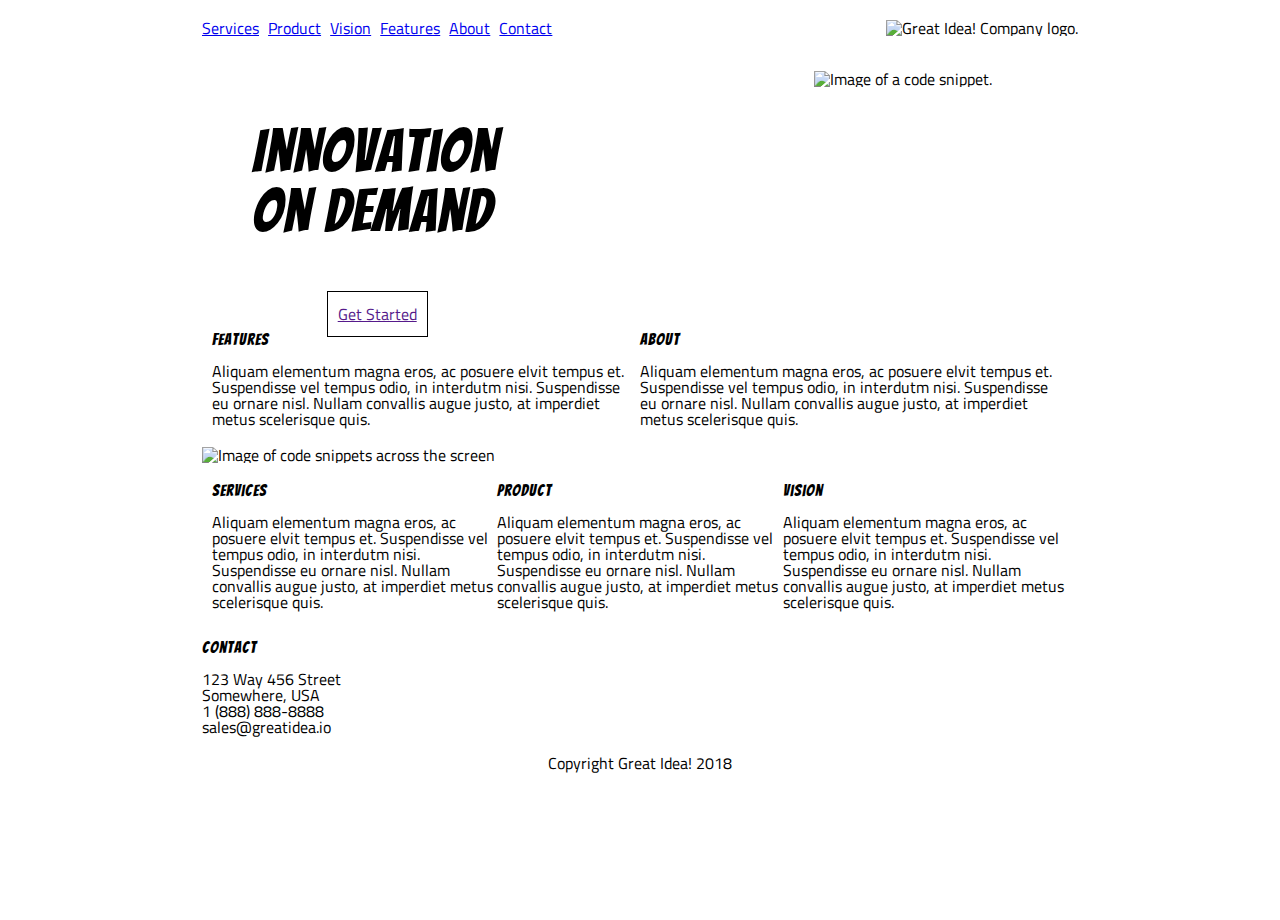
==== great-idea/index.html @ 549270c0 "changed services navigation to link" ====
<!doctype html>

<html lang="en">
<head>
  <meta charset="utf-8">

  <title>Great Idea!</title>

  <link href="https://fonts.googleapis.com/css?family=Bangers|Titillium+Web" rel="stylesheet">
  <link rel="stylesheet" href="css/index.css">

  <!--[if lt IE 9]>
    <script src="https://cdnjs.cloudflare.com/ajax/libs/html5shiv/3.7.3/html5shiv.js"></script>
  <![endif]-->
</head>

  <body>


      <div class="navigation">
        <nav>
      <a href= "services.html">Services</a>
      <a href= "#">Product</a>
      <a href= "#">Vision</a>
      <a href= "#">Features</a>
      <a href= "#">About</a>
      <a href= "#">Contact</a>
        </nav>
    
      <img class="logo" src="img/logo.png" alt="Great Idea! Company logo."></div>
      <header class= "head-section">
        <div class="header1">
        <h1>Innovation 
        On
      Demand</h1>
    
      <div id="startbutton">
       <a href "#">Get Started</a>
      </div>
    </div>
    <div class= "top-image">
      <img src="img/header-img.png" alt="Image of a code snippet.">
    </div>
      </header>
    
    <section>
    <div class="side-side">
      <div class= "features">
     <h2>Features</h2> 
      <p>Aliquam elementum magna eros, ac posuere elvit tempus et. Suspendisse vel tempus odio, in interdutm nisi. Suspendisse eu ornare nisl. Nullam convallis augue justo, at imperdiet metus scelerisque quis.</p>
    </div>
    
    <div class="about">
      <h2>About</h2>
      <p>Aliquam elementum magna eros, ac posuere elvit tempus et. Suspendisse vel tempus odio, in interdutm nisi. Suspendisse eu ornare nisl. Nullam convallis augue justo, at imperdiet metus scelerisque quis.</p>
    </div>
    </section>
    
    
      <img class="middle-img" src="img/mid-page-accent.jpg" alt="Image of code snippets across the screen">
    
      <section>
      <div class="side-side second">
        <div>
      <h2>Services</h2>
      <p>Aliquam elementum magna eros, ac posuere elvit tempus et. Suspendisse vel tempus odio, in interdutm nisi. Suspendisse eu ornare nisl. Nullam convallis augue justo, at imperdiet metus scelerisque quis.</p>
      </div>
      
    <div>
      <h2>Product</h2>
      <p>Aliquam elementum magna eros, ac posuere elvit tempus et. Suspendisse vel tempus odio, in interdutm nisi. Suspendisse eu ornare nisl. Nullam convallis augue justo, at imperdiet metus scelerisque quis.</p>
    </div>
    <div>
     <h2>Vision</h2>
      <p>Aliquam elementum magna eros, ac posuere elvit tempus et. Suspendisse vel tempus odio, in interdutm nisi. Suspendisse eu ornare nisl. Nullam convallis augue justo, at imperdiet metus scelerisque quis.</p>
    </div>
    </div>
    
    </section>
    
    <section>
      <h2>Contact</h2> 
      <address>
      123 Way 456 Street <br>
      Somewhere, USA <br>
      1 (888) 888-8888 <br>
      sales@greatidea.io
      </address>
      </section>
    
      <footer>
      Copyright Great Idea! 2018
      </footer>      
    
  </body>
</html>
---- great-idea/css/index.css ----
/* http://meyerweb.com/eric/tools/css/reset/ 
   v2.0 | 20110126
   License: none (public domain)
*/

html, body, div, span, applet, object, iframe,
h1, h2, h3, h4, h5, h6, p, blockquote, pre,
a, abbr, acronym, address, big, cite, code,
del, dfn, em, img, ins, kbd, q, s, samp,
small, strike, strong, sub, sup, tt, var,
b, u, i, center,
dl, dt, dd, ol, ul, li,
fieldset, form, label, legend,
table, caption, tbody, tfoot, thead, tr, th, td,
article, aside, canvas, details, embed, 
figure, figcaption, footer, header, hgroup, 
menu, nav, output, ruby, section, summary,
time, mark, audio, video {
	margin: 0;
	padding: 0;
	border: 0;
	font-size: 100%;
	font: inherit;
	vertical-align: baseline;
}
/* HTML5 display-role reset for older browsers */
article, aside, details, figcaption, figure, 
footer, header, hgroup, menu, nav, section {
	display: block;
}
body {
	line-height: 1;
}
ol, ul {
	list-style: none;
}
blockquote, q {
	quotes: none;
}
blockquote:before, blockquote:after,
q:before, q:after {
	content: '';
	content: none;
}
table {
	border-collapse: collapse;
	border-spacing: 0;
}

* {
    box-sizing: border-box;
}

html, body {
    height: 100%;
    font-family: 'Titillium Web', sans-serif;
}
html {
	margin: 0 auto;
	width: 876px;
}

h1, h2, h3, h4, h5 {
    font-family: 'Bangers', cursive;
    letter-spacing: 1px;
    margin-bottom: 15px;
}




h1 {
	font-size: 60px;
	padding: 50px;
	text-align: left;
}

#startbutton {
	margin: 10px;
	color: black;
	border: 1px solid black;
	display: inline;
	text-align: center;
	padding: 10px;


}

.div {
padding: 10px;
border: 10px;

}

.side-side {
	display: flex;
	margin: 10px;

}

.second {
	margin-bottom: 30px;
}

.middle-img {
	margin: 10px 0 10px 0;

}

.top-image {
	width: 40%;

	


}
.logo {
	text-align: center;

}
.center {
	text-align:center;
}

.head-section {
	text-align: center;
}

nav {
	width: 40%;
	display: flex;
	justify-content: space-between;

}

header {
	display: flex; 
	justify-content: space-between;

}
.header1 {
	width: 40%;
}

.navigation {
	display: flex;
	justify-content: space-between;
	margin: 20px 0 35px 0;
	
}
footer {
	padding: 20px;
	text-align: center;
}
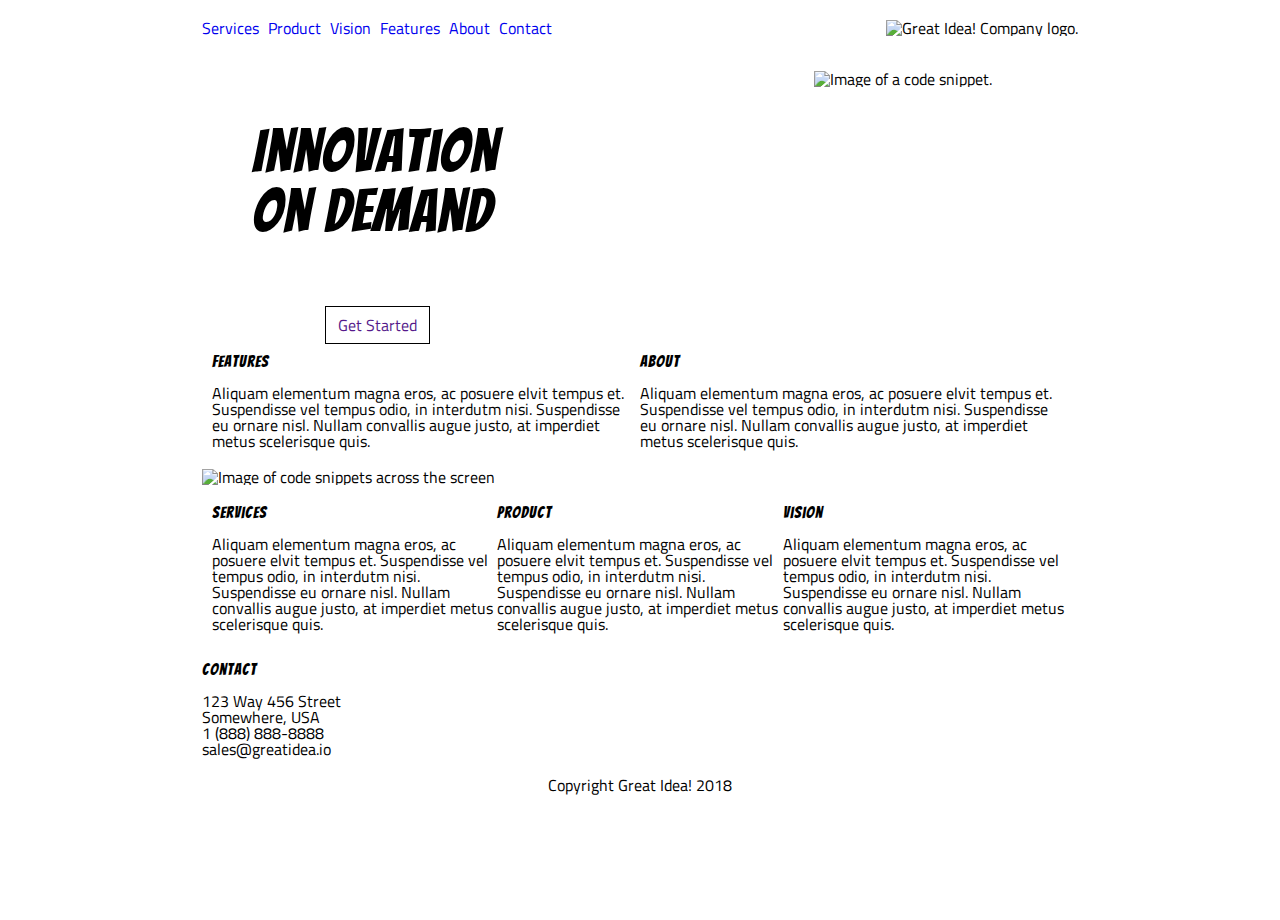
==== commit 31e7234f: "got rid of underline from anchor tag" ====
--- a/great-idea/index.html
+++ b/great-idea/index.html
@@ -18,7 +18,7 @@
 
 
       <div class="navigation">
-        <nav>
+        <nav class="underline">
       <a href= "services.html">Services</a>
       <a href= "#">Product</a>
       <a href= "#">Vision</a>
--- a/great-idea/css/index.css
+++ b/great-idea/css/index.css
@@ -58,6 +58,7 @@
 html {
 	margin: 0 auto;
 	width: 876px;
+
 }
 
 h1, h2, h3, h4, h5 {
@@ -76,12 +77,15 @@
 }
 
 #startbutton {
-	margin: 10px;
+	margin: 0 auto;
 	color: black;
 	border: 1px solid black;
-	display: inline;
+	width: 30%;
+
 	text-align: center;
 	padding: 10px;
+
+
 
 
 }
@@ -140,15 +144,34 @@
 }
 .header1 {
 	width: 40%;
+	
 }
 
 .navigation {
 	display: flex;
 	justify-content: space-between;
 	margin: 20px 0 35px 0;
+	text-decoration:none;
+	
 	
 }
 footer {
 	padding: 20px;
 	text-align: center;
-}+}
+
+
+a {
+    text-decoration: none;
+}
+
+
+
+
+.servicesnavigation {
+
+border: 1px red solid;
+}
+
+
+
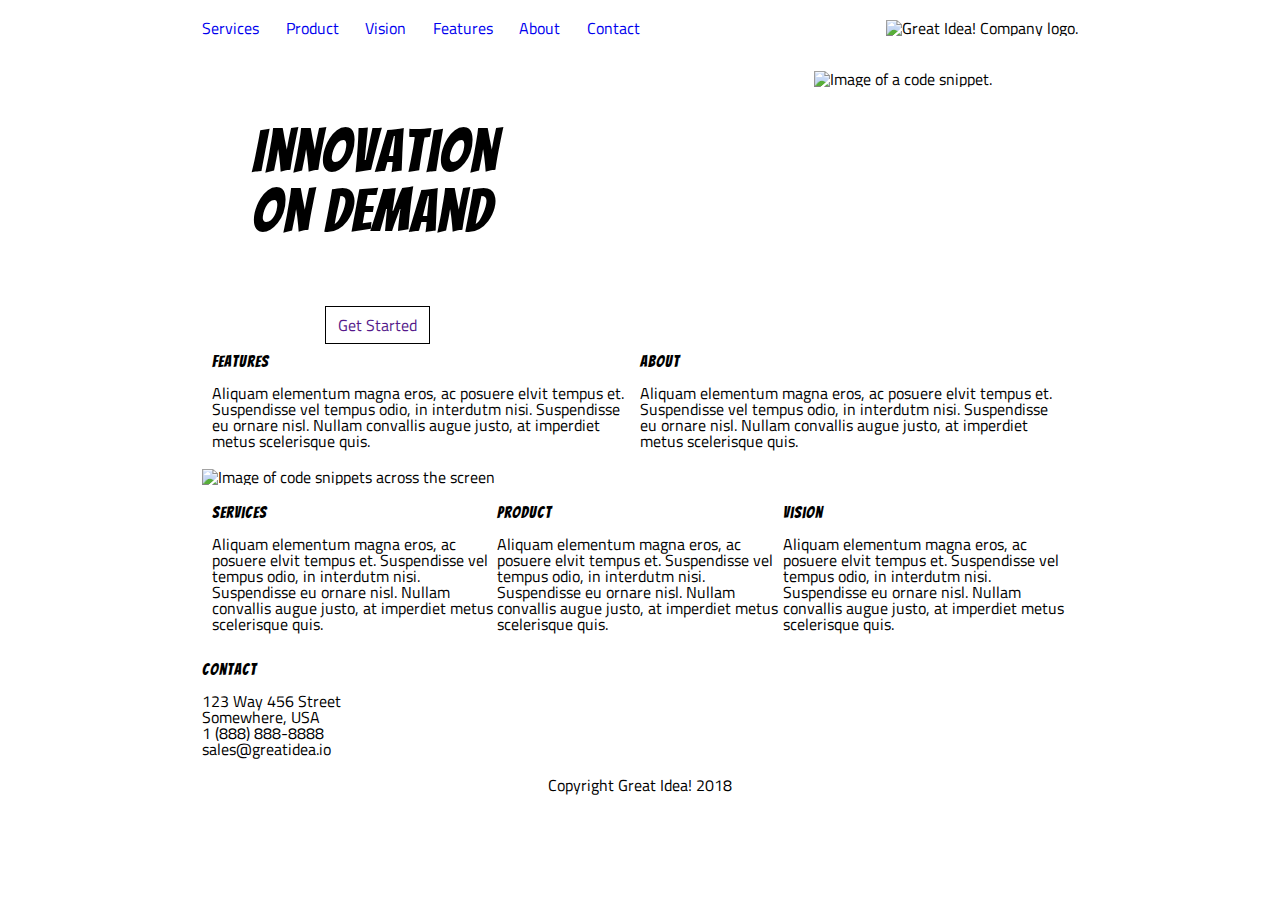
==== commit b94504aa: "added navigation space" ====
--- a/great-idea/index.html
+++ b/great-idea/index.html
@@ -18,7 +18,7 @@
 
 
       <div class="navigation">
-        <nav class="underline">
+        <nav class="makewider">
       <a href= "services.html">Services</a>
       <a href= "#">Product</a>
       <a href= "#">Vision</a>
--- a/great-idea/css/index.css
+++ b/great-idea/css/index.css
@@ -162,8 +162,18 @@
 
 
 a {
-    text-decoration: none;
+	text-decoration: none;
+
 }
+
+.makewider {
+	width: 50%;
+}
+
+
+
+
+
 
 
 
@@ -171,6 +181,11 @@
 .servicesnavigation {
 
 border: 1px red solid;
+display: flex;
+	justify-content: space-between;
+	margin: 20px 0 35px 0;
+	text-decoration:none;
+	width: 600px;
 }
 
 
